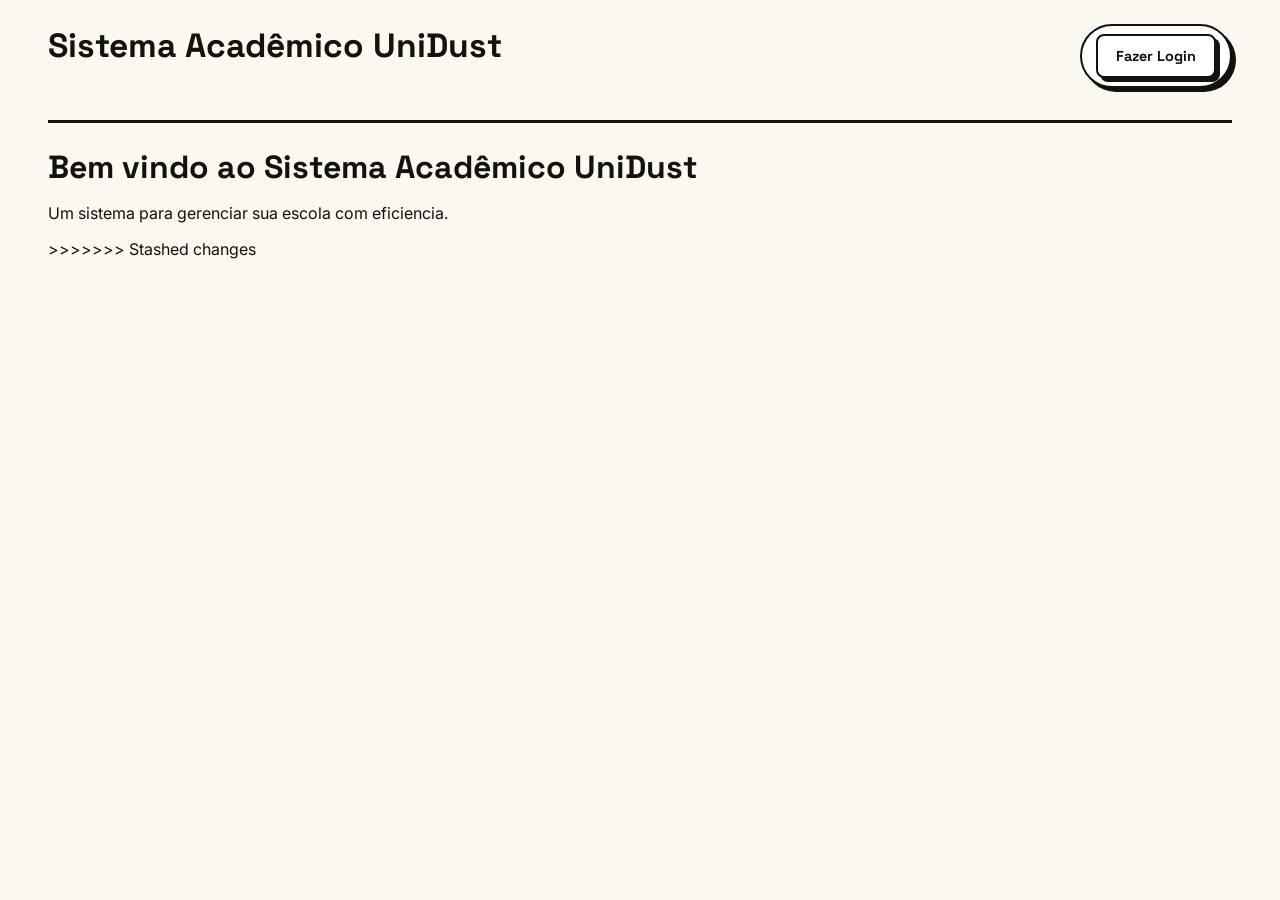
==== wwwroot/index.html @ dd036052 "feat: adicionando versões de index.html, consertando erros, reformulando css, e começando processo d" ====
<!DOCTYPE html>
<html lang="pt-br">
<head>
    <meta charset="UTF-8">
    <meta name="viewport" content="width=device-width, initial-scale=1.0">
    <title>Tela inicial</title>
    <link rel="stylesheet" href="css/site.css">
    <script src="js/script.js" defer></script>
</head>

<body onload="carregarAtividades(); carregarUsuario()">
    <header id="header">
        <div class="header-top">
            <h1>Sistema Acadêmico UniDust</h1>
            <div class="right" id="login-info">
            </div>
        </div>
        <div id="priv-access">
            <div id="administrativo" class="nav-group" style="display: none;">
                <button onclick="window.location.href='/html/administrativo/alunos.html'">Alunos</button>
                <button onclick="window.location.href='/html/administrativo/pessoas.html'">Pessoas</button>
                <button onclick="window.location.href='/html/administrativo/turma.html'">Turmas</button>
                <button onclick="window.location.href='/html/administrativo/disciplina.html'">Disciplinas</button>
                <button onclick="window.location.href='/html/administrativo/atividades.html'">Atividades</button>
            </div>
            <div id="professor" class="nav-group" style="display: none;">
                <button onclick="window.location.href='/html/administrativo/disciplina.html'">Disciplinas</button>
                <button onclick="window.location.href='/html/administrativo/atividades.html'">Atividades</button>
            </div>
        </div>
    </header>
    <main>
        <div class="aluno" id="div-aluno" style="display: none;">
            <div class="left panel panel--yellow" id="info-aluno">
                <h1>Informações do aluno</h1>
                <p>Nome: </p>
                <p>Turma: </p>
                <p>Status: </p>
            </div>
            <div class="panel panel--teal atividades-wrap">
                <h1>Atividades</h1>
                <div id="atividades">
                </div>
            </div>
        </div>
        <div>
            <h1>Bem vindo ao Sistema Acadêmico UniDust</h1>
            <p>Um sistema para gerenciar sua escola com eficiencia.</p>
        </div>
    </main>
>>>>>>> Stashed changes
</body>
</html>
---- wwwroot/css/site.css ----
@import url('https://fonts.googleapis.com/css2?family=Space+Grotesk:wght@500;700&family=Inter:wght@400;500;700&display=swap');

:root {
    --ink: #14110F;
    --paper: #FAF8F0;
    --panel: #FFFFFF;
    --amarelo: #FFD23F;
    --vermelho: #ff4027;
    --verde: #bafc1f;
    --lilas: #C9B8FF;
    --border: 3px solid var(--ink);
    --border-thin: 2px solid var(--ink);
    --radius: 14px;
    --shadow: 6px 6px 0 0 var(--ink);
    --shadow-sm: 4px 4px 0 0 var(--ink);
}

* {
    box-sizing: border-box;
}

body {
    font-family: "Inter", sans-serif;
    background: var(--paper);
    color: var(--ink);
    margin: 0;
    padding: 24px clamp(16px, 4vw, 48px);
}

h1, h2, h3 {
    font-family: "Space Grotesk", sans-serif;
    font-weight: 700;
    margin: 0 0 12px 0;
    transform-origin: left;
}

a {
    text-decoration: underline;
    text-decoration-thickness: 2px;
    color: var(--ink);
}

header {
    width: 100%;
    border-bottom: var(--border);
    padding-bottom: 16px;
    margin-bottom: 24px;
}

.header-top {
    display: flex;
    justify-content: space-between;
    align-items: flex-start;
    flex-wrap: wrap;
    gap: 12px;
}

.header-top h1 {
    font-size: clamp(1.5rem, 3vw, 2.1rem);
    margin: 0;
}

.right, #login-info {
    display: flex;
    align-items: center;
    gap: 12px;
    font-family: "Space Grotesk", sans-serif;
    font-size: 0.9rem;
    border: var(--border-thin);
    border-radius: 999px;
    padding: 8px 14px;
    background: var(--panel);
    box-shadow: var(--shadow-sm);
}

#priv-access {
    margin-top: 16px;
}

.nav-group {
    display: flex;
    flex-wrap: wrap;
    gap: 10px;
    border: none;
    padding: 0;
}

div {
    border: none;
    padding: 0;
}

.panel {
    background: var(--panel);
    border: var(--border);
    border-radius: var(--radius);
    padding: 24px;
    box-shadow: var(--shadow);
}


.secret, .right {
    border: none;
}

#administrativo, #professor {
    border: none;
}

.aluno {
    display: grid;
    grid-template-columns: minmax(240px, 320px) 1fr;
    align-items: start;
    gap: 24px;
    margin-top: 8px;
}

@media (max-width: 720px) {
    .aluno {
        grid-template-columns: 1fr;
    }
}

.left {
    display: block;
}

.left p {
    margin: 6px 0;
    font-size: 0.95rem;
}

.atividades-wrap #atividades {
    display: flex;
    flex-direction: column;
    gap: 14px;
    margin-top: 12px;
}
td, th{
    border-left: 2px solid var(--ink);
}
#atividades > div {
    background: var(--paper);
    border: var(--border-thin);
    border-radius: 10px;
    padding: 16px 18px;
    box-shadow: var(--shadow-sm);
}

#atividades > div h1,
#atividades > div h2,
#atividades > div h3 {
    font-size: 1.1rem;
    margin-bottom: 8px;
}

#atividades > div p {
    margin: 4px 0;
    font-size: 0.92rem;
}



.login {
    padding: 24px;
}

input, select {
    margin-bottom: 12px;
    height: 42px;
    width: 100%;
    max-width: 480px;
    display: block;
    font-family: "Inter", sans-serif;
    font-size: 0.95rem;
    padding: 0 12px;
    border: var(--border-thin);
    border-radius: 8px;
    background: var(--panel);
    box-shadow: var(--shadow-sm);
    transition: box-shadow 0.1s ease-in-out;
}

input:focus, .login input:hover, select:focus, select:hover {
    box-shadow: var(--shadow);
}

#idade {
    width: 80px;
}

button {
    height: 44px;
    padding: 0 18px;
    font-family: "Space Grotesk", sans-serif;
    font-weight: 700;
    font-size: 0.9rem;
    background: var(--panel);
    color: var(--ink);
    border: var(--border-thin);
    border-radius: 8px;
    box-shadow: var(--shadow-sm);
    cursor: pointer;
    transition: box-shadow 0.1s ease-in-out, transform 0.1s ease-in-out;
}

button:hover {
    box-shadow: var(--shadow);
    transform: translate(-2px, -2px);
}

.delete {
    background: var(--panel);
}

.delete:hover {
    background: var(--vermelho);
}

.cadastrar {
    background: var(--panel);
}

.cadastrar:hover {
    background: var(--verde);
}


.center {
    position: absolute;
    top: 50%;
    left: 50%;
    transform: translate(-50%, -50%);
    transition: box-shadow 0.1s ease-in-out;
}
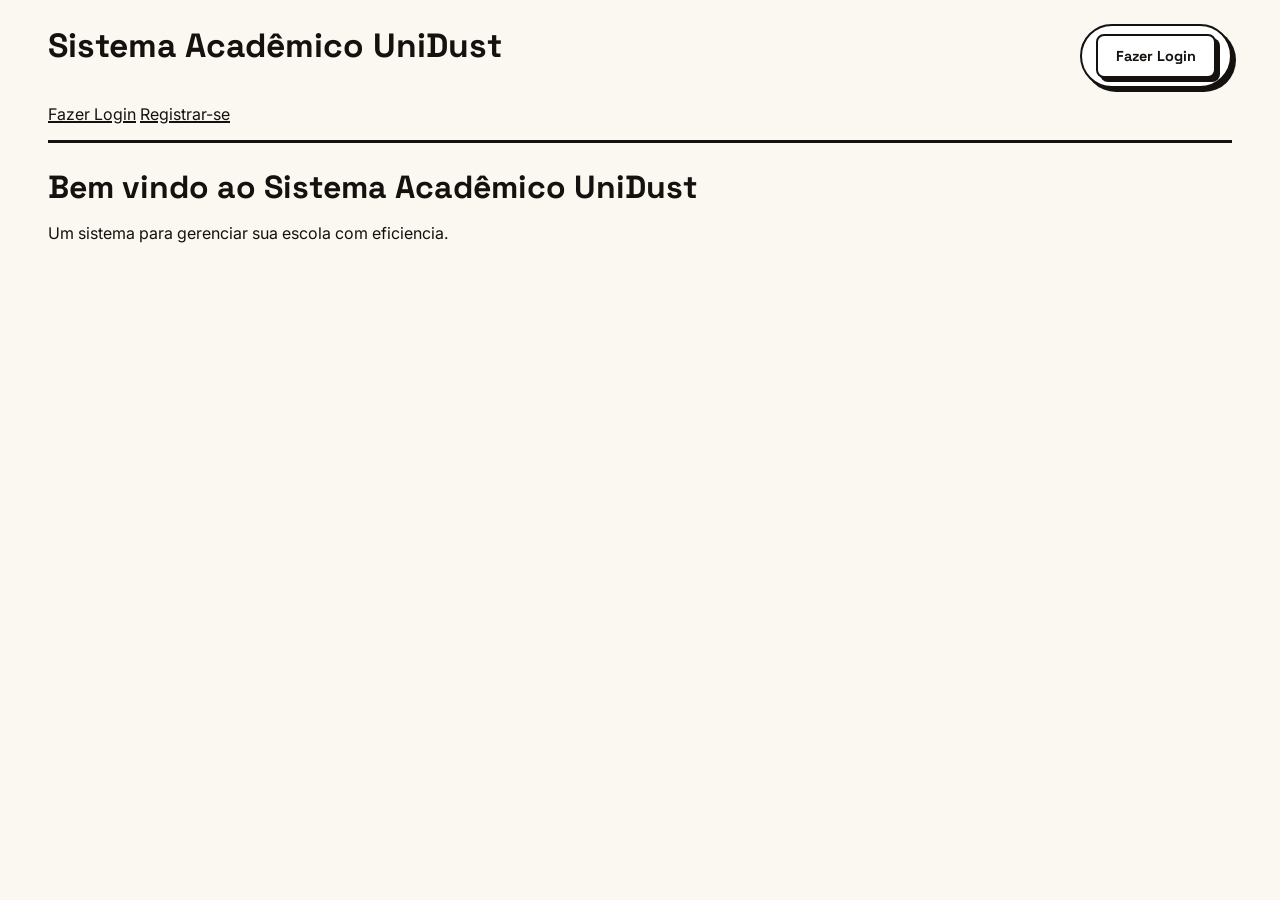
==== commit e3ac9df9: "Merge branch 'main' into frontend" ====
--- a/wwwroot/index.html
+++ b/wwwroot/index.html
@@ -1,5 +1,6 @@
 <!DOCTYPE html>
 <html lang="pt-br">
+
 <head>
     <meta charset="UTF-8">
     <meta name="viewport" content="width=device-width, initial-scale=1.0">
@@ -28,6 +29,8 @@
                 <button onclick="window.location.href='/html/administrativo/atividades.html'">Atividades</button>
             </div>
         </div>
+        <a href="html/conta/login.html">Fazer Login</a>
+        <a href="html/conta/registrar.html">Registrar-se</a>
     </header>
     <main>
         <div class="aluno" id="div-aluno" style="display: none;">
@@ -48,6 +51,8 @@
             <p>Um sistema para gerenciar sua escola com eficiencia.</p>
         </div>
     </main>
->>>>>>> Stashed changes
+
+    </main>
 </body>
+
 </html>
